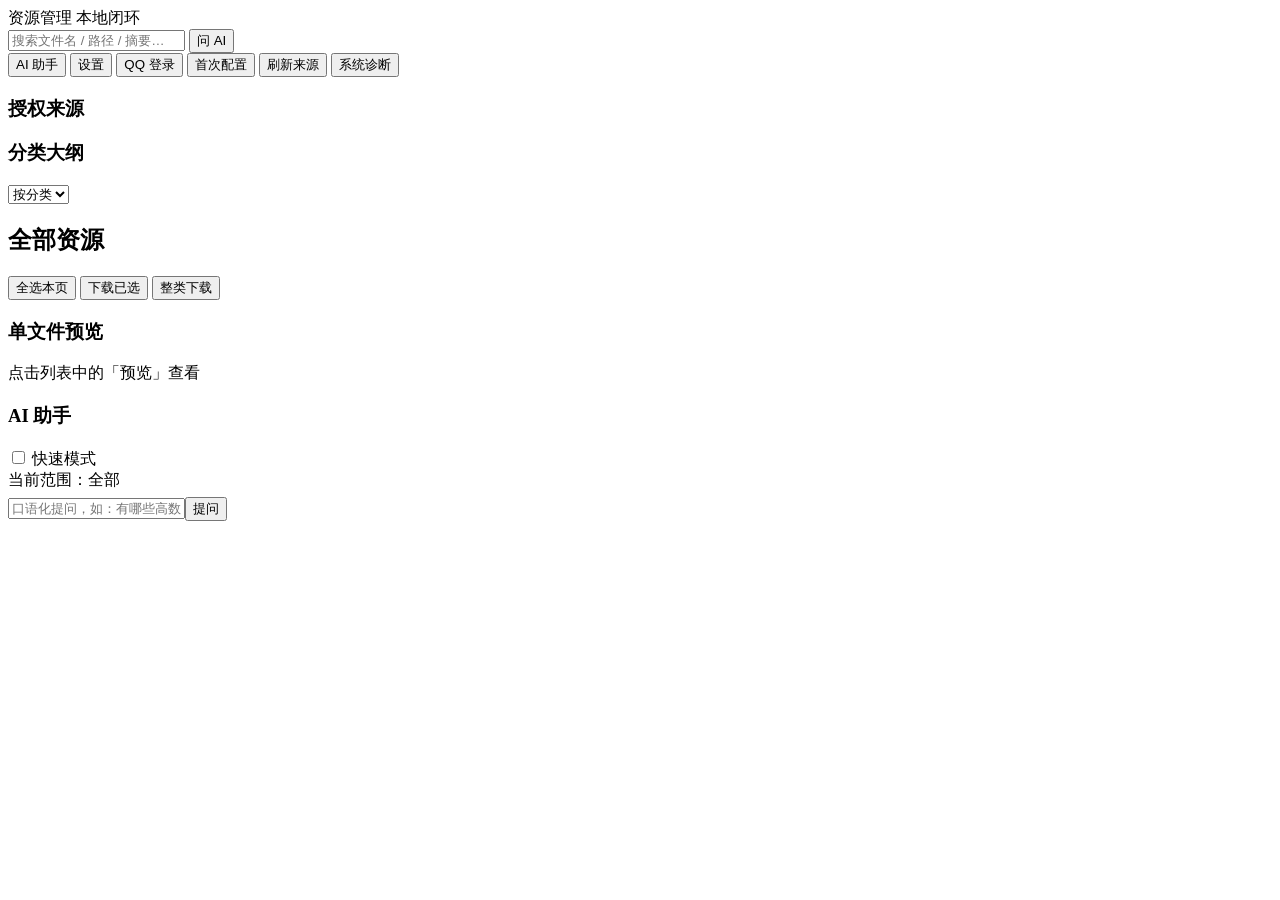
==== web/index.html @ 72c232f4 "feat(web): 系统诊断面板闭环 /api/diagnose（v2.6.0） - index.html 顶栏新增「系统诊断」按钮 - app.js 调 GET /api/diagnose 弹模态" ====
<!DOCTYPE html>
<html lang="zh-CN">
<head>
<meta charset="utf-8">
<meta name="viewport" content="width=device-width, initial-scale=1">
<title>资源管理</title>
<link rel="stylesheet" href="/style.css">
</head>
<body>
<header class="top">
  <div class="brand">资源管理 <span class="sub">本地闭环</span></div>
  <nav class="crumb" id="crumb"></nav>
  <div class="spacer"></div>
  <div class="search-wrap">
    <input id="search" class="search" placeholder="搜索文件名 / 路径 / 摘要…">
    <button id="btn-ask-search" class="btn small" title="用 AI 基于当前范围回答这个查询">问 AI</button>
  </div>
  <button id="btn-ai" class="btn primary">AI 助手</button>
  <button id="btn-settings" class="btn">设置</button>
  <button id="btn-login" class="btn">QQ 登录</button>
  <button id="btn-setup" class="btn">首次配置</button>
  <button id="btn-refresh" class="btn">刷新来源</button>
  <button id="btn-diagnose" class="btn">系统诊断</button>
</header>

<div id="setup-banner" class="setup-banner hidden"></div>

<div class="layout">
  <aside class="left">
    <section class="card">
      <h3>授权来源</h3>
      <div id="sources"></div>
      <div id="wechat-limits" class="limits"></div>
    </section>
    <section class="card grow">
      <div class="row between">
        <h3>分类大纲</h3>
        <select id="dim" class="mini">
          <option value="classify">按分类</option>
          <option value="source">按来源</option>
        </select>
      </div>
      <div id="tree" class="tree"></div>
    </section>
    <section class="card stats" id="stats"></section>
  </aside>

  <main class="center">
    <div class="row between head">
      <div><h2 id="node-title">全部资源</h2><div id="node-sub" class="muted"></div></div>
      <div class="row gap">
        <button id="btn-select-all" class="btn small">全选本页</button>
        <button id="btn-download-selected" class="btn small primary">下载已选</button>
        <button id="btn-download-category" class="btn small warn">整类下载</button>
      </div>
    </div>
    <div id="children" class="children"></div>
    <div class="kindbar" id="kindbar"></div>
    <div id="files" class="files"></div>
  </main>

  <aside class="right">
    <section class="card" id="preview-card">
      <h3>单文件预览</h3>
      <div id="preview" class="muted">点击列表中的「预览」查看</div>
    </section>
    <section class="card grow ai-card" id="ai-card">
      <div class="row between"><h3>AI 助手</h3><label class="mini"><input type="checkbox" id="fast"> 快速模式</label></div>
      <div class="muted" id="ai-scope" style="margin-bottom:6px">当前范围：全部</div>
      <div id="chat" class="chat"></div>
      <div class="row gap"><input id="ask" class="ask" placeholder="口语化提问，如：有哪些高数真题还没下载？"><button id="btn-ask" class="btn primary small">提问</button></div>
      <div class="chips" id="chips"></div>
    </section>
  </aside>
</div>

<div id="modal" class="modal hidden"><div class="dialog" id="dialog"></div></div>
<div id="toast" class="toast hidden"></div>
<script src="/app.js"></script>
</body>
</html>
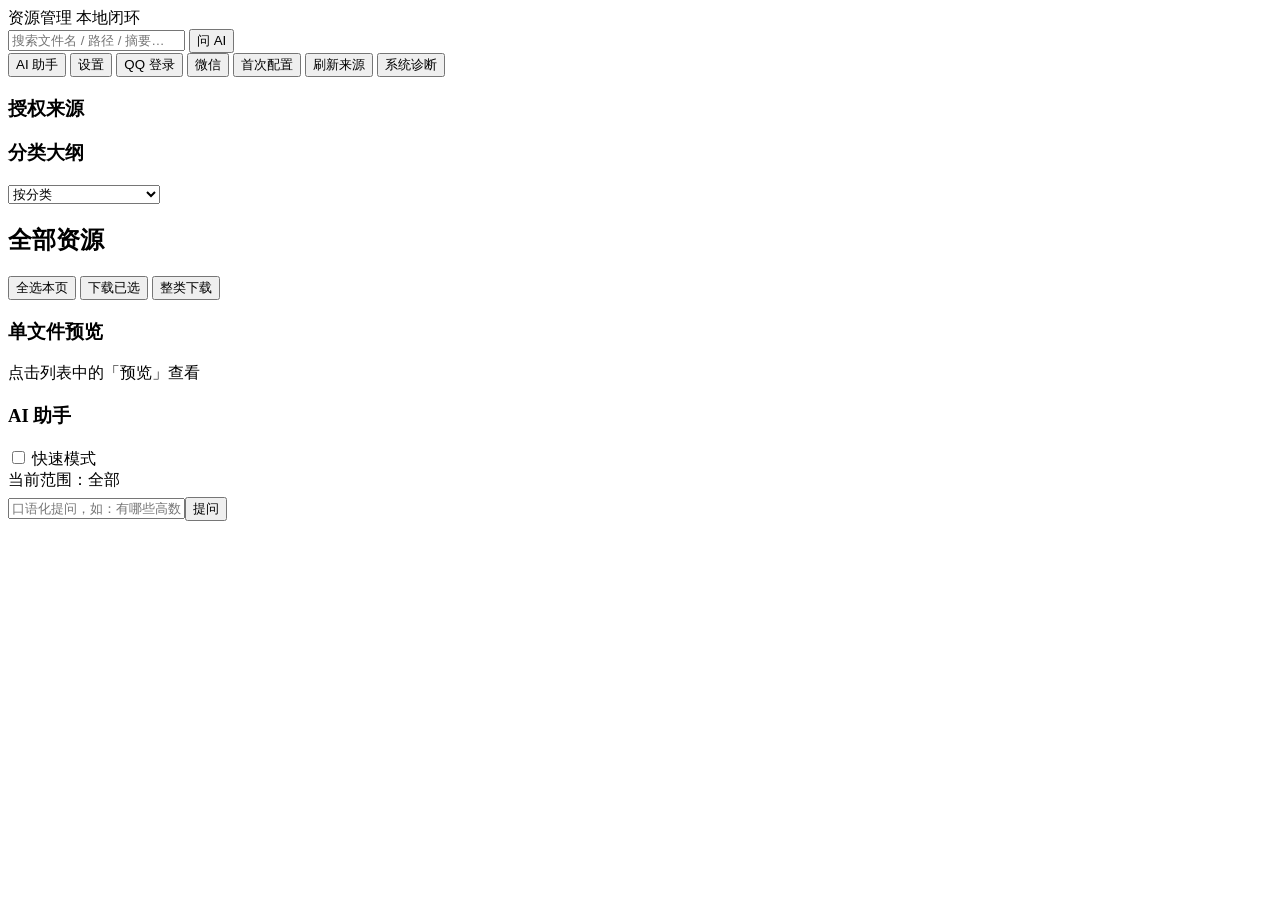
==== commit a05fb310: "feat(v3.0.0): 登录/安装/分类/微信四条链路实测修复 QQ 登录：删除跑不通的 NapCat 控制台入口，二维码本页直出、可自动刷新、NapCat 未运行自动拉起；登录态以 OneBot" ====
--- a/web/index.html
+++ b/web/index.html
@@ -18,6 +18,7 @@
   <button id="btn-ai" class="btn primary">AI 助手</button>
   <button id="btn-settings" class="btn">设置</button>
   <button id="btn-login" class="btn">QQ 登录</button>
+  <button id="btn-wechat" class="btn">微信</button>
   <button id="btn-setup" class="btn">首次配置</button>
   <button id="btn-refresh" class="btn">刷新来源</button>
   <button id="btn-diagnose" class="btn">系统诊断</button>
@@ -37,6 +38,7 @@
         <h3>分类大纲</h3>
         <select id="dim" class="mini">
           <option value="classify">按分类</option>
+          <option value="tag">按主题标签（多归属）</option>
           <option value="source">按来源</option>
         </select>
       </div>
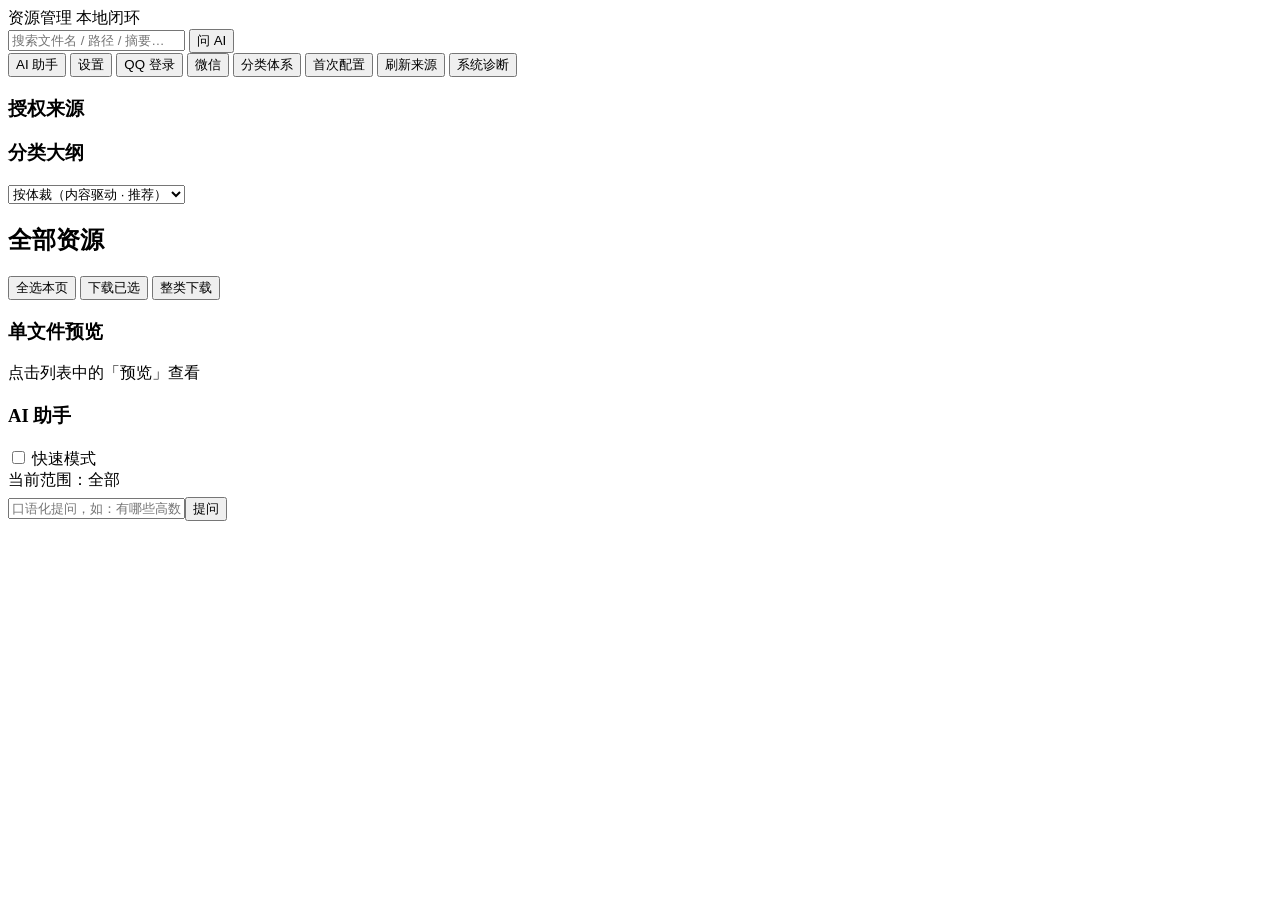
==== commit f02f5970: "feat(v3.1.0): 内容驱动的泛化分类 — 工作群资料也能精细归类 - lib/taxonomy.py: 21 个中性体裁/267 同义词受控词表、动态主题、模态、敏感件闸门、可选 LLM、词" ====
--- a/web/index.html
+++ b/web/index.html
@@ -19,6 +19,7 @@
   <button id="btn-settings" class="btn">设置</button>
   <button id="btn-login" class="btn">QQ 登录</button>
   <button id="btn-wechat" class="btn">微信</button>
+  <button id="btn-taxonomy" class="btn" title="内容驱动的受控词表：体裁 / 动态主题 / 模态">分类体系</button>
   <button id="btn-setup" class="btn">首次配置</button>
   <button id="btn-refresh" class="btn">刷新来源</button>
   <button id="btn-diagnose" class="btn">系统诊断</button>
@@ -37,8 +38,11 @@
       <div class="row between">
         <h3>分类大纲</h3>
         <select id="dim" class="mini">
-          <option value="classify">按分类</option>
+          <option value="genre" selected>按体裁（内容驱动 · 推荐）</option>
+          <option value="topic">按动态主题（多归属）</option>
+          <option value="modality">按文件模态</option>
           <option value="tag">按主题标签（多归属）</option>
+          <option value="classify">按旧三级分类</option>
           <option value="source">按来源</option>
         </select>
       </div>
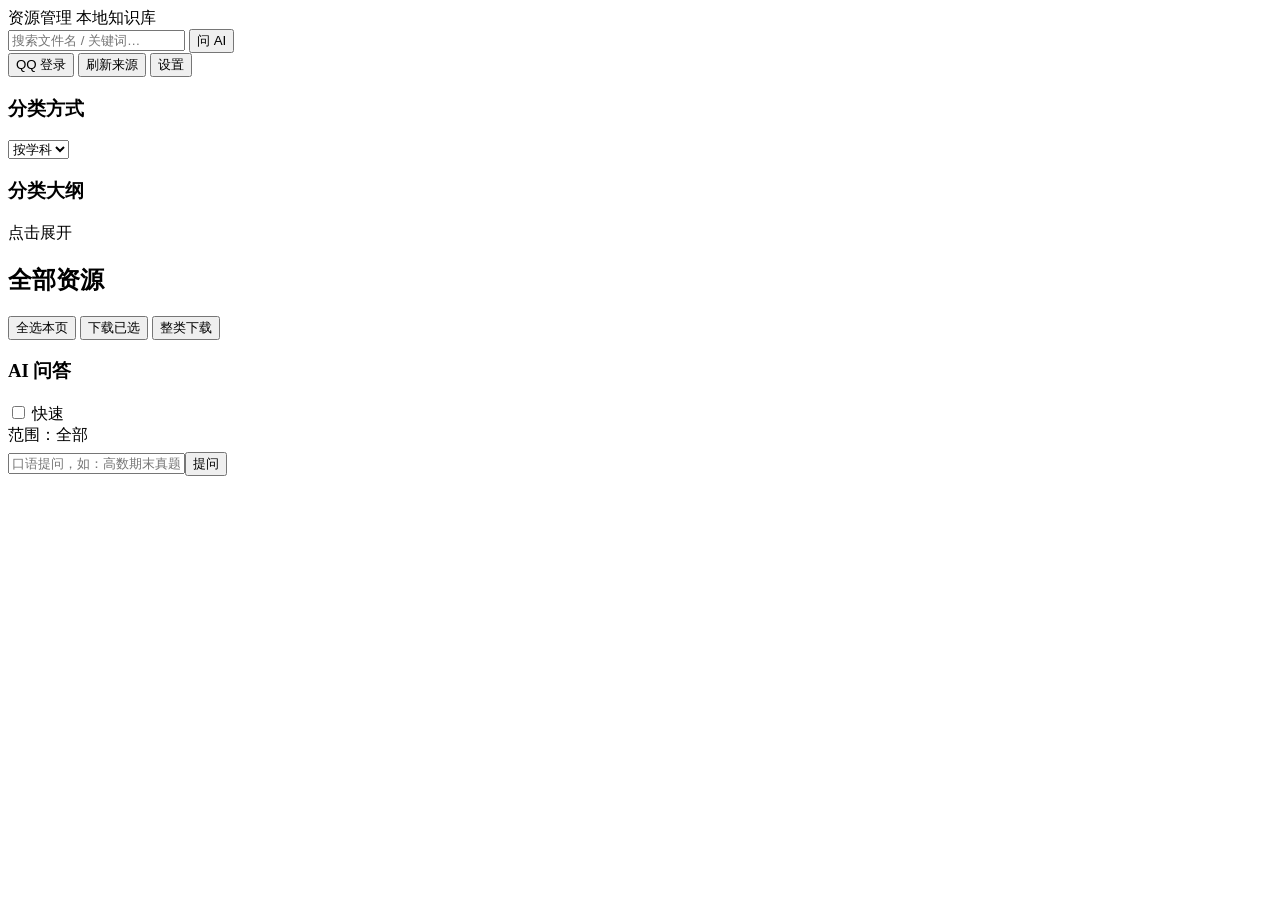
==== commit 2b79d330: "feat(v3.2.0): 单值分类彻底修复计数/空分类/错分，删除微信与分类体系，重写简洁界面 回应用户实测反馈的三类分类 bug： - 分类下文件数目和实际数目完全不一致 - 分类内出现没有文件的" ====
--- a/web/index.html
+++ b/web/index.html
@@ -3,26 +3,21 @@
 <head>
 <meta charset="utf-8">
 <meta name="viewport" content="width=device-width, initial-scale=1">
-<title>资源管理</title>
+<title>资源管理 · 本地知识库</title>
 <link rel="stylesheet" href="/style.css">
 </head>
 <body>
 <header class="top">
-  <div class="brand">资源管理 <span class="sub">本地闭环</span></div>
+  <div class="brand">资源管理 <span class="sub">本地知识库</span></div>
   <nav class="crumb" id="crumb"></nav>
   <div class="spacer"></div>
   <div class="search-wrap">
-    <input id="search" class="search" placeholder="搜索文件名 / 路径 / 摘要…">
-    <button id="btn-ask-search" class="btn small" title="用 AI 基于当前范围回答这个查询">问 AI</button>
+    <input id="search" class="search" placeholder="搜索文件名 / 关键词…">
+    <button id="btn-ask-search" class="btn small" title="用 AI 基于当前范围回答">问 AI</button>
   </div>
-  <button id="btn-ai" class="btn primary">AI 助手</button>
+  <button id="btn-login" class="btn">QQ 登录</button>
+  <button id="btn-refresh" class="btn">刷新来源</button>
   <button id="btn-settings" class="btn">设置</button>
-  <button id="btn-login" class="btn">QQ 登录</button>
-  <button id="btn-wechat" class="btn">微信</button>
-  <button id="btn-taxonomy" class="btn" title="内容驱动的受控词表：体裁 / 动态主题 / 模态">分类体系</button>
-  <button id="btn-setup" class="btn">首次配置</button>
-  <button id="btn-refresh" class="btn">刷新来源</button>
-  <button id="btn-diagnose" class="btn">系统诊断</button>
 </header>
 
 <div id="setup-banner" class="setup-banner hidden"></div>
@@ -30,22 +25,15 @@
 <div class="layout">
   <aside class="left">
     <section class="card">
-      <h3>授权来源</h3>
-      <div id="sources"></div>
-      <div id="wechat-limits" class="limits"></div>
+      <div class="row between"><h3>分类方式</h3></div>
+      <select id="dim" class="mini">
+        <option value="subject" selected>按学科</option>
+        <option value="kind">按类型</option>
+        <option value="source">按来源</option>
+      </select>
     </section>
     <section class="card grow">
-      <div class="row between">
-        <h3>分类大纲</h3>
-        <select id="dim" class="mini">
-          <option value="genre" selected>按体裁（内容驱动 · 推荐）</option>
-          <option value="topic">按动态主题（多归属）</option>
-          <option value="modality">按文件模态</option>
-          <option value="tag">按主题标签（多归属）</option>
-          <option value="classify">按旧三级分类</option>
-          <option value="source">按来源</option>
-        </select>
-      </div>
+      <div class="row between"><h3>分类大纲</h3><span class="muted mini" id="tree-hint">点击展开</span></div>
       <div id="tree" class="tree"></div>
     </section>
     <section class="card stats" id="stats"></section>
@@ -66,15 +54,11 @@
   </main>
 
   <aside class="right">
-    <section class="card" id="preview-card">
-      <h3>单文件预览</h3>
-      <div id="preview" class="muted">点击列表中的「预览」查看</div>
-    </section>
     <section class="card grow ai-card" id="ai-card">
-      <div class="row between"><h3>AI 助手</h3><label class="mini"><input type="checkbox" id="fast"> 快速模式</label></div>
-      <div class="muted" id="ai-scope" style="margin-bottom:6px">当前范围：全部</div>
+      <div class="row between"><h3>AI 问答</h3><label class="mini"><input type="checkbox" id="fast"> 快速</label></div>
+      <div class="muted" id="ai-scope" style="margin-bottom:6px">范围：全部</div>
       <div id="chat" class="chat"></div>
-      <div class="row gap"><input id="ask" class="ask" placeholder="口语化提问，如：有哪些高数真题还没下载？"><button id="btn-ask" class="btn primary small">提问</button></div>
+      <div class="row gap"><input id="ask" class="ask" placeholder="口语提问，如：高数期末真题有哪些？"><button id="btn-ask" class="btn primary small">提问</button></div>
       <div class="chips" id="chips"></div>
     </section>
   </aside>
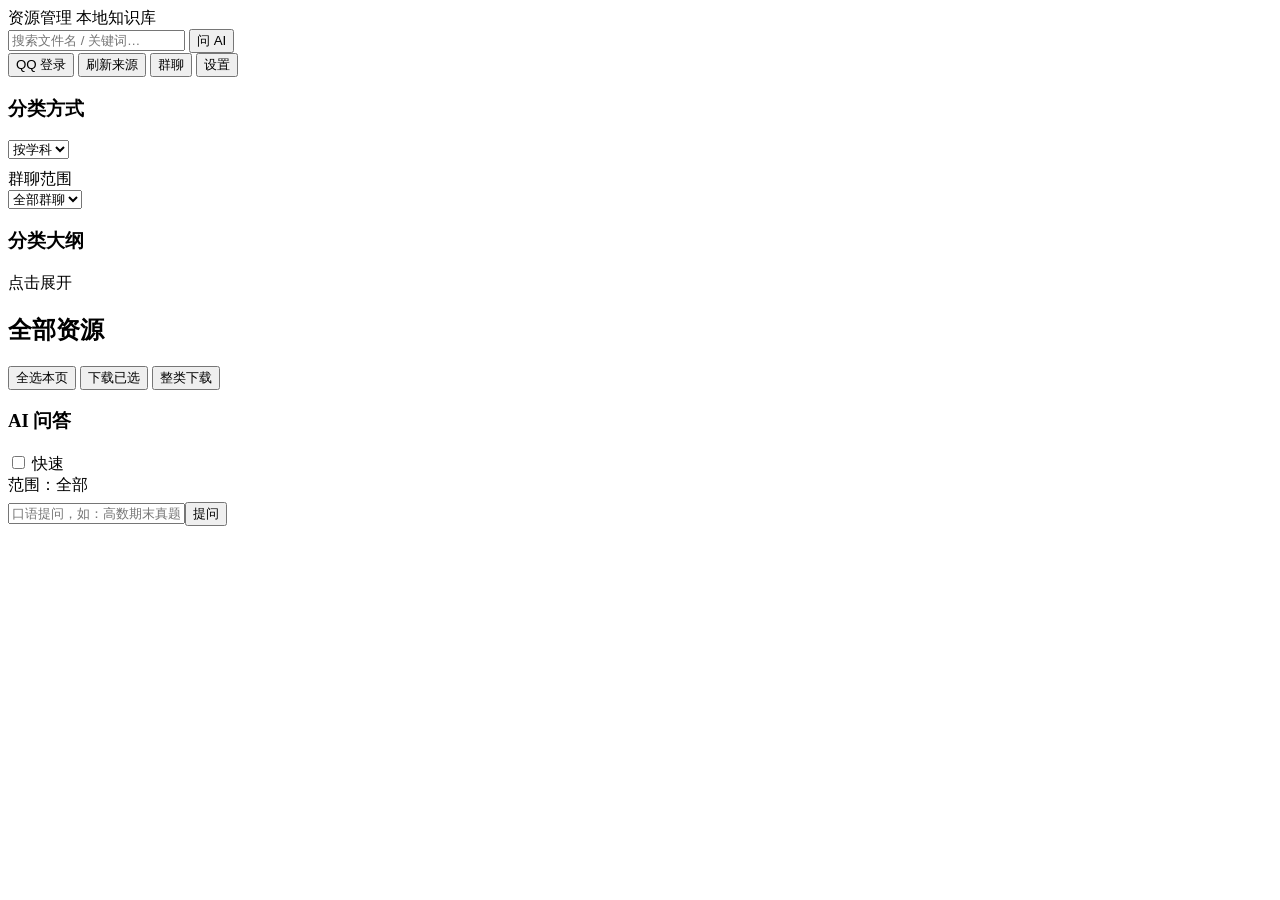
==== commit 4725d00b: "feat(v3.3.0): 登录态可随时切换/增减搜索群聊，并支持按群过滤检索 用户反馈：登录状态下没办法变化要搜索群文件的群聊。本版把群聊管理融入现有生态。  新增： - 顶栏「群聊」按钮：登录态下" ====
--- a/web/index.html
+++ b/web/index.html
@@ -17,6 +17,7 @@
   </div>
   <button id="btn-login" class="btn">QQ 登录</button>
   <button id="btn-refresh" class="btn">刷新来源</button>
+  <button id="btn-groups" class="btn">群聊</button>
   <button id="btn-settings" class="btn">设置</button>
 </header>
 
@@ -30,6 +31,10 @@
         <option value="subject" selected>按学科</option>
         <option value="kind">按类型</option>
         <option value="source">按来源</option>
+      </select>
+      <div class="row between" style="margin-top:10px"><span class="muted mini">群聊范围</span></div>
+      <select id="group-focus" class="mini">
+        <option value="">全部群聊</option>
       </select>
     </section>
     <section class="card grow">
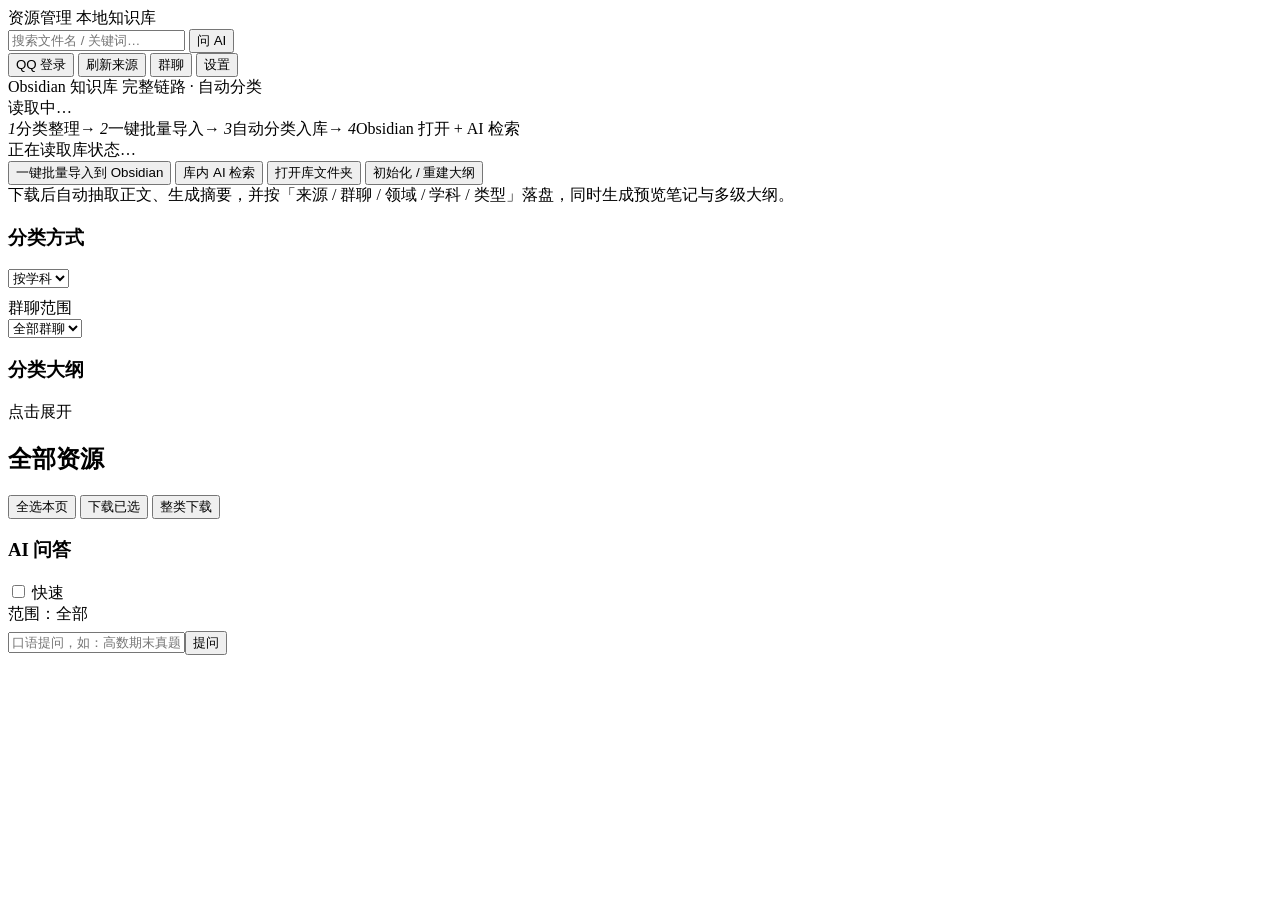
==== commit 7554d412: "feat(v3.4.0): 修复四六级真题AI漏检、铺清Obsidian完整链路、离线导入兜底，实测20份真实文件" ====
--- a/web/index.html
+++ b/web/index.html
@@ -22,6 +22,29 @@
 </header>
 
 <div id="setup-banner" class="setup-banner hidden"></div>
+
+<section class="vault-strip" id="vault-strip">
+  <div class="vs-head">
+    <div class="vs-title">Obsidian 知识库 <span class="vs-sub">完整链路 · 自动分类</span></div>
+    <div class="vs-path" id="vault-path" title="点击复制库路径">读取中…</div>
+  </div>
+  <div class="vs-flow">
+    <span class="vs-step"><i>1</i>分类整理</span><span class="vs-arrow">→</span>
+    <span class="vs-step"><i>2</i>一键批量导入</span><span class="vs-arrow">→</span>
+    <span class="vs-step"><i>3</i>自动分类入库</span><span class="vs-arrow">→</span>
+    <span class="vs-step"><i>4</i>Obsidian 打开 + AI 检索</span>
+  </div>
+  <div class="vs-foot">
+    <div class="vs-stat" id="vault-stat">正在读取库状态…</div>
+    <div class="row gap">
+      <button id="btn-vault-import" class="btn small primary">一键批量导入到 Obsidian</button>
+      <button id="btn-vault-search" class="btn small">库内 AI 检索</button>
+      <button id="btn-vault-open" class="btn small">打开库文件夹</button>
+      <button id="btn-vault-init" class="btn small">初始化 / 重建大纲</button>
+    </div>
+  </div>
+  <div class="vs-note" id="vault-note">下载后自动抽取正文、生成摘要，并按「来源 / 群聊 / 领域 / 学科 / 类型」落盘，同时生成预览笔记与多级大纲。</div>
+</section>
 
 <div class="layout">
   <aside class="left">
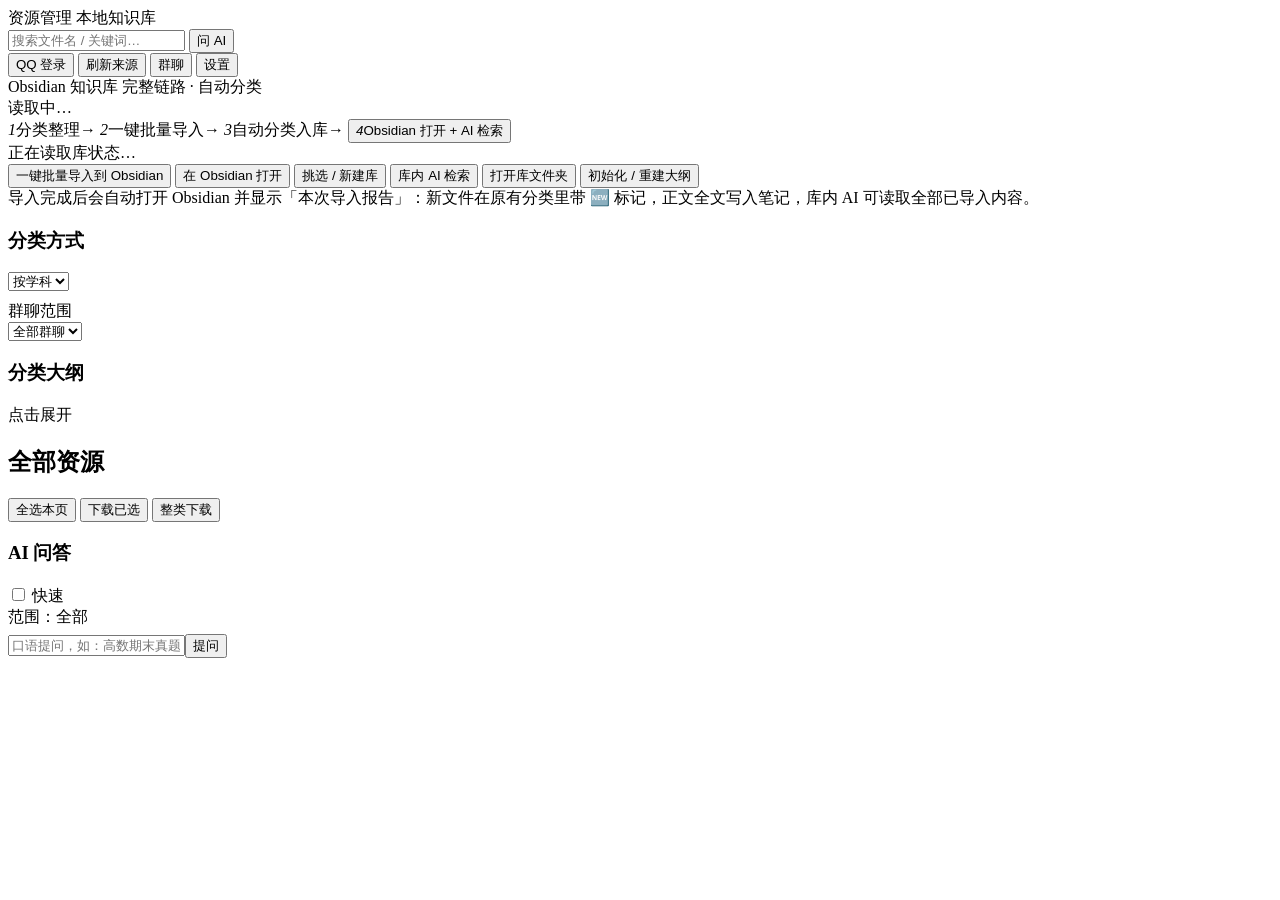
==== commit bcb1a63e: "feat(v3.5.0): AI搜索泛化、全量群聊框选、导入后自动打开Obsidian并读取全文" ====
--- a/web/index.html
+++ b/web/index.html
@@ -32,18 +32,20 @@
     <span class="vs-step"><i>1</i>分类整理</span><span class="vs-arrow">→</span>
     <span class="vs-step"><i>2</i>一键批量导入</span><span class="vs-arrow">→</span>
     <span class="vs-step"><i>3</i>自动分类入库</span><span class="vs-arrow">→</span>
-    <span class="vs-step"><i>4</i>Obsidian 打开 + AI 检索</span>
+    <button id="btn-vault-obsidian" class="vs-step vs-step-btn" title="立即在 Obsidian 打开本库"><i>4</i>Obsidian 打开 + AI 检索</button>
   </div>
   <div class="vs-foot">
     <div class="vs-stat" id="vault-stat">正在读取库状态…</div>
     <div class="row gap">
       <button id="btn-vault-import" class="btn small primary">一键批量导入到 Obsidian</button>
+      <button id="btn-vault-obsidian2" class="btn small">在 Obsidian 打开</button>
+      <button id="btn-vault-target" class="btn small">挑选 / 新建库</button>
       <button id="btn-vault-search" class="btn small">库内 AI 检索</button>
       <button id="btn-vault-open" class="btn small">打开库文件夹</button>
       <button id="btn-vault-init" class="btn small">初始化 / 重建大纲</button>
     </div>
   </div>
-  <div class="vs-note" id="vault-note">下载后自动抽取正文、生成摘要，并按「来源 / 群聊 / 领域 / 学科 / 类型」落盘，同时生成预览笔记与多级大纲。</div>
+  <div class="vs-note" id="vault-note">导入完成后会自动打开 Obsidian 并显示「本次导入报告」：新文件在原有分类里带 🆕 标记，正文全文写入笔记，库内 AI 可读取全部已导入内容。</div>
 </section>
 
 <div class="layout">
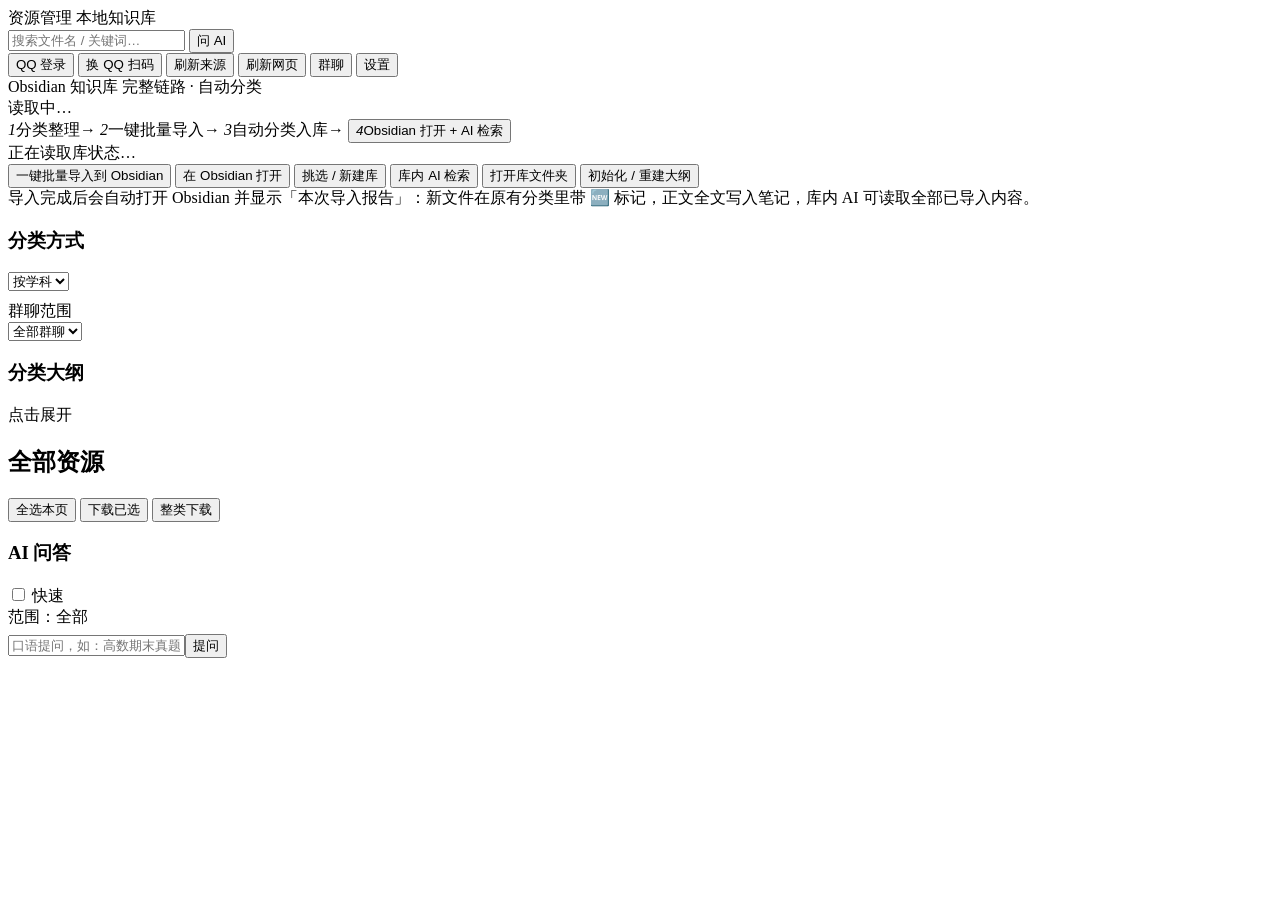
==== commit 274249f1: "feat(v3.6.0): 修复QQ登录冲突与缓存死码、离线导入0份、新建并登记Obsidian新库；新增一键刷新/换号/全量群聊" ====
--- a/web/index.html
+++ b/web/index.html
@@ -16,7 +16,9 @@
     <button id="btn-ask-search" class="btn small" title="用 AI 基于当前范围回答">问 AI</button>
   </div>
   <button id="btn-login" class="btn">QQ 登录</button>
+  <button id="btn-switch-qq" class="btn" title="退出当前 QQ，换另一个 QQ 扫码登录">换 QQ 扫码</button>
   <button id="btn-refresh" class="btn">刷新来源</button>
+  <button id="btn-reload" class="btn" title="重新载入本页">刷新网页</button>
   <button id="btn-groups" class="btn">群聊</button>
   <button id="btn-settings" class="btn">设置</button>
 </header>
